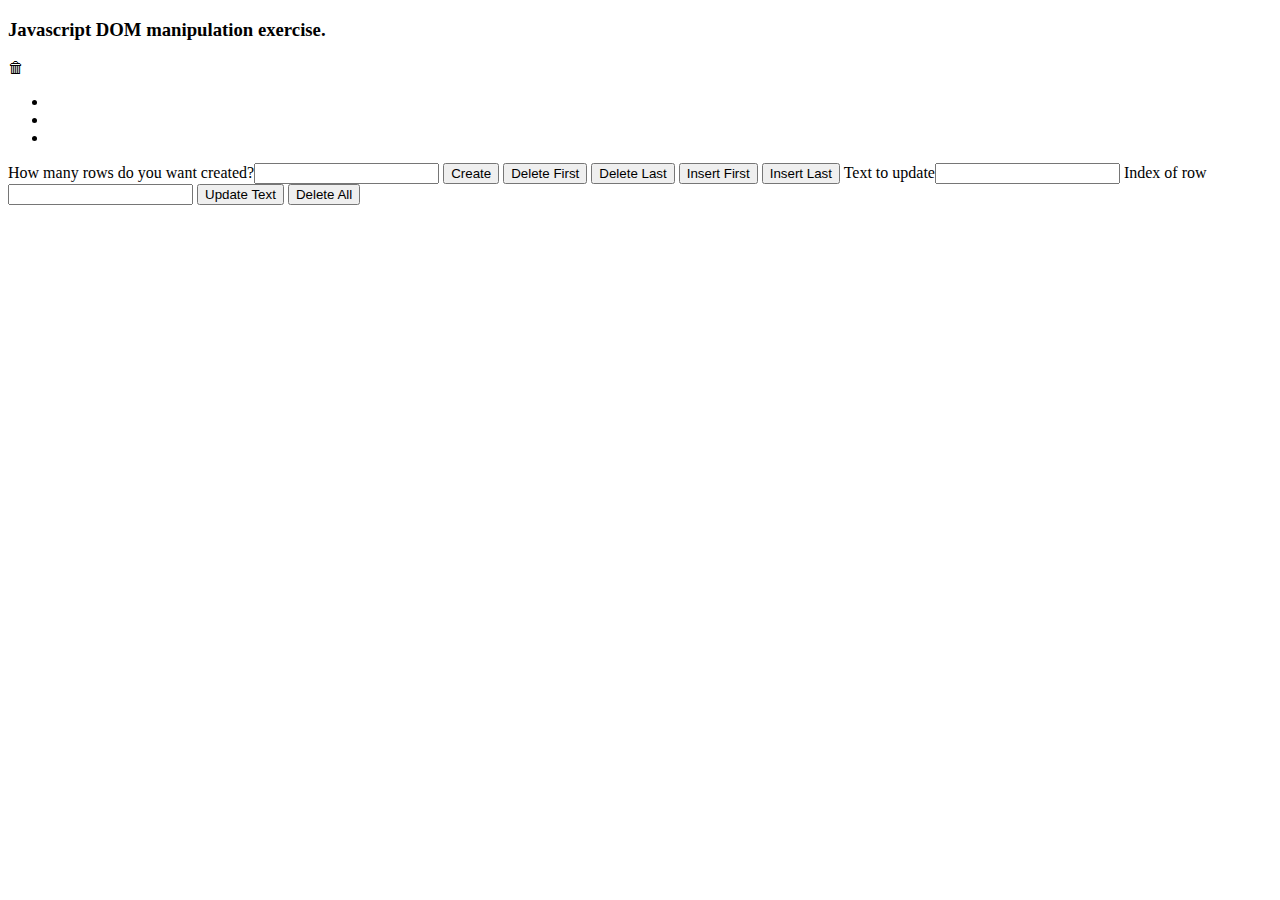
==== Javascript DOM manipulation exercise - 01/index.html @ 746a19a6 "Create index.html" ====
<!DOCTYPE html>
<html>
<head>
  <meta charset="utf-8">
  <meta name="viewport" content="width=device-width">
  <title>Javascript DOM manipulation exercise</title>
</head>
<body>
<div class="container">
  <h3>Javascript DOM manipulation exercise.</h3>&#128465;
  <ul id="main">
    <li></li>
    <li></li>
    <li></li>
  </ul>
  <label for="amount">How many rows do you want created?</label><input type="number" id="amount" name="number">
  <button id="create-row">Create</button>
  <button id="delete-first">Delete First</button>
  <button id="delete-last">Delete Last</button>
  <button id="insert-first">Insert First</button>
  <button id="insert-last">Insert Last</button>
  <label for="">Text to update<input type="text" id="input-text"></label>
  <label for="">Index of row<input type="number" id="row-index" min="0" max="" name="range"></label>
  <button id="update-text">Update Text</button>
  <button class="caution" id="delete-all">Delete All</button>
</div>
</body>
</html>
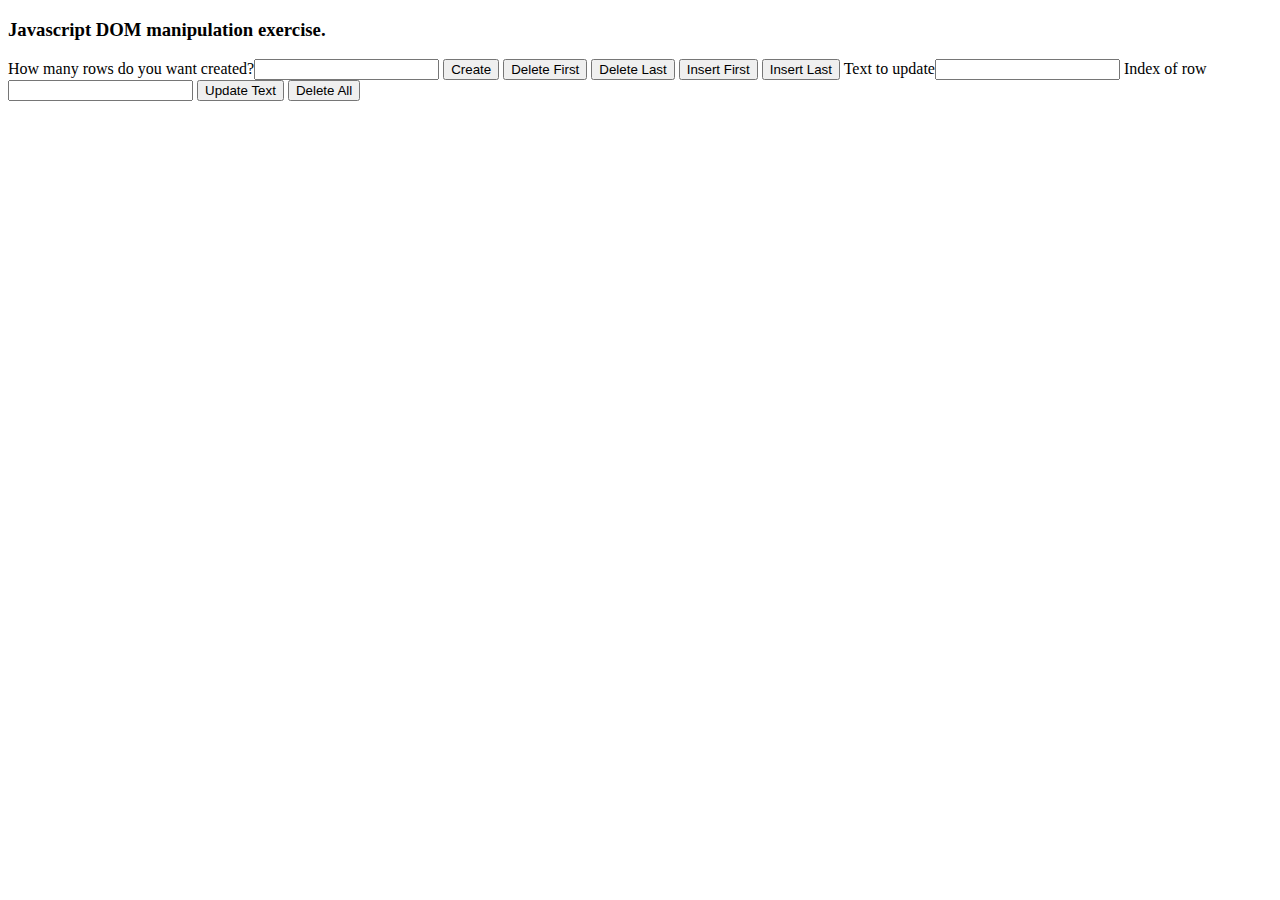
==== commit b75b5e08: "Update index.html" ====
--- a/Javascript DOM manipulation exercise - 01/index.html
+++ b/Javascript DOM manipulation exercise - 01/index.html
@@ -7,11 +7,8 @@
 </head>
 <body>
 <div class="container">
-  <h3>Javascript DOM manipulation exercise.</h3>&#128465;
+  <h3>Javascript DOM manipulation exercise.</h3>
   <ul id="main">
-    <li></li>
-    <li></li>
-    <li></li>
   </ul>
   <label for="amount">How many rows do you want created?</label><input type="number" id="amount" name="number">
   <button id="create-row">Create</button>
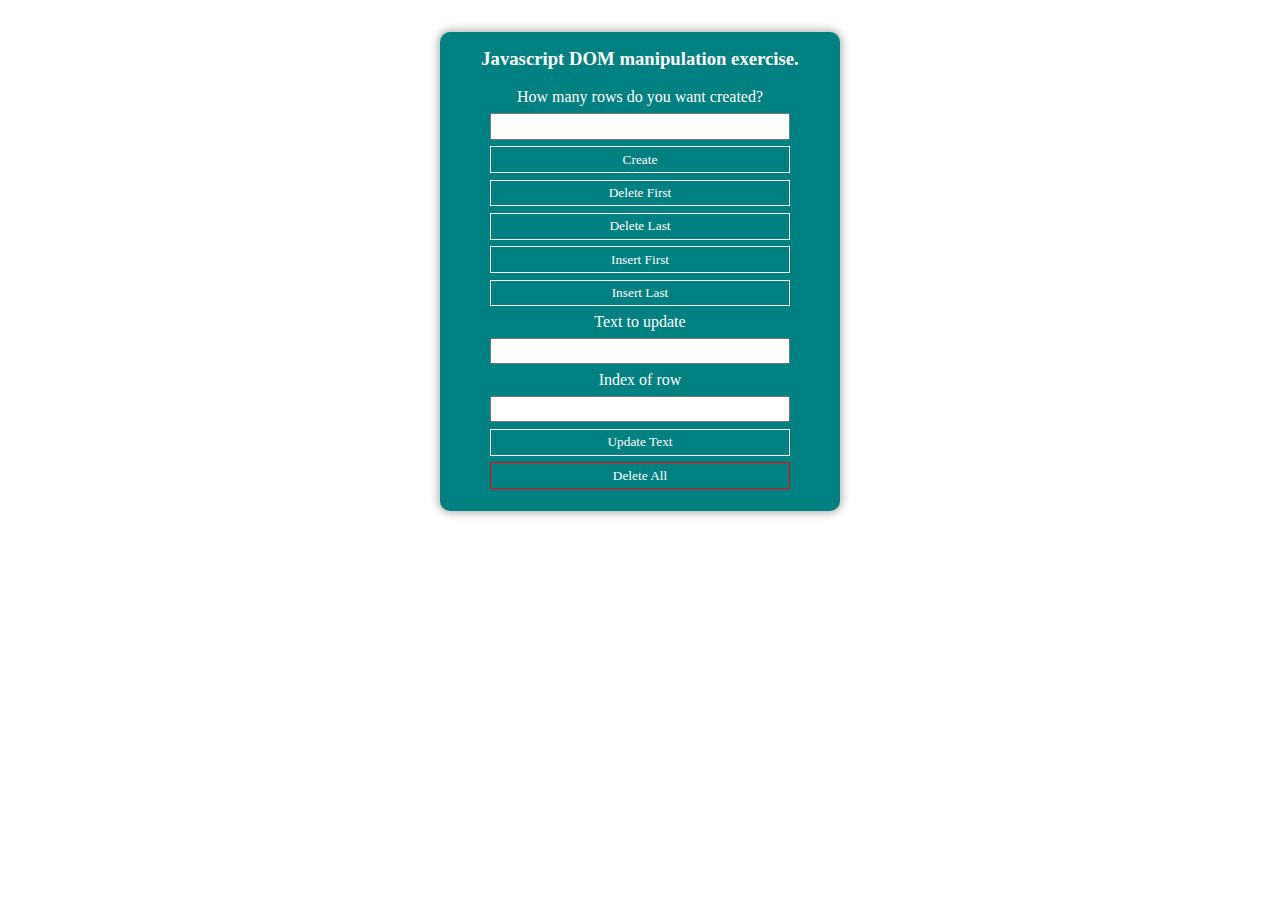
==== commit 8c9a3a78: "Update index.html" ====
--- a/Javascript DOM manipulation exercise - 01/index.html
+++ b/Javascript DOM manipulation exercise - 01/index.html
@@ -4,6 +4,8 @@
   <meta charset="utf-8">
   <meta name="viewport" content="width=device-width">
   <title>Javascript DOM manipulation exercise</title>
+  <link rel="stylesheet" href="styles.css">
+  <script src="script.js"></script>
 </head>
 <body>
 <div class="container">
--- a/Javascript DOM manipulation exercise - 01/styles.css
+++ b/Javascript DOM manipulation exercise - 01/styles.css
@@ -0,0 +1,70 @@
+* {
+  font-family: verdana, san-serif;
+  text-align: center;
+  margin: 0;
+  padding: 0;
+  box-sizing: border-box;
+  color: #fff;
+}
+
+.container {
+  background: teal;
+  width: 400px;
+  margin: 2em auto 0;
+  padding: 1em;
+  border-radius: 10px;
+  box-shadow: 0 0 8px 2px rgba(0, 0, 0, .3);
+}
+
+#main {
+  font-size: 1.15em;
+  width: 300px;
+  margin: 1em auto;
+}
+#main li {
+  position: relative;
+  list-style: none;
+  padding: .25em;
+  min-height: 32px;
+  border-bottom: 1px solid #777;
+  background: #999;
+  cursor: pointer;
+}
+
+#main li:hover::after {
+  content: '';
+  display: inline-block;
+  position: absolute;
+  top: 0;
+  right: 0;
+  height: 31px;
+  width: 32px;
+  border-bottom: 1px solid #777;
+  background: url(img/trash-can.png) no-repeat;
+  background-size: 25px;
+}
+
+input, button {
+  display: block;
+  margin: .5em auto;
+  width: 300px;
+  height: 2em;
+}
+input {
+  color: #555;
+}
+button {
+  cursor: pointer;
+  background: none;
+  outline: none;
+  border: 1px solid #fff;
+}
+button:active {
+  border: 1px solid #aaa;
+}
+button:hover {
+  font-weight: bold;
+}
+.caution {
+  border-color: red;
+}
